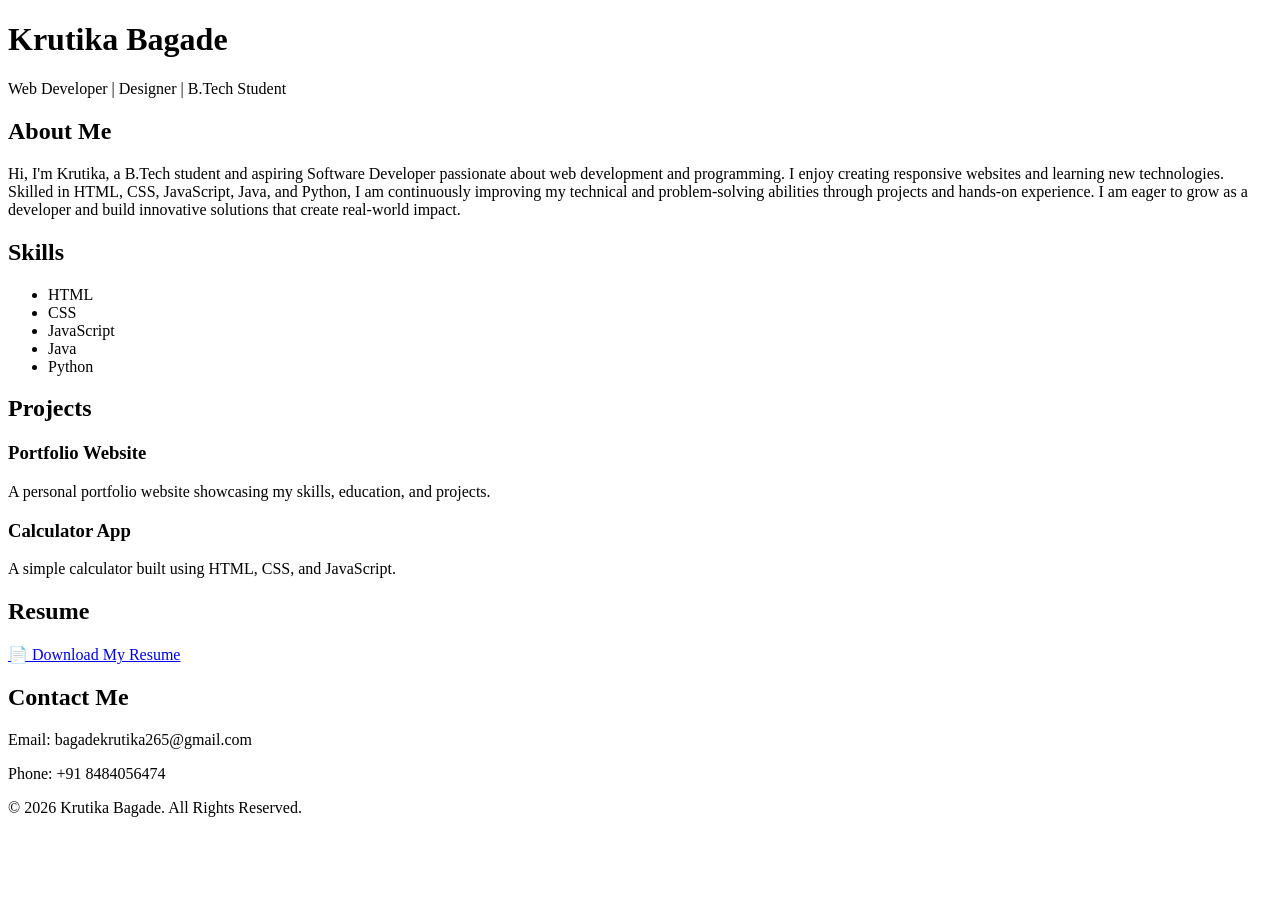
==== portfolio/index.html @ 6a71a65e "Add files via upload" ====
<!DOCTYPE html>
<html lang="en">
<head>
    <meta charset="UTF-8">
    <meta name="viewport" content="width=device-width, initial-scale=1.0">
    <title>Krutika Bagade | Portfolio</title>
    <link rel="stylesheet" href="style.css">
</head>
<body>

    <!-- Header -->
    <header>
        <h1>Krutika Bagade</h1>
        <p>Web Developer | Designer | B.Tech Student</p>
    </header>

    <!-- About Section -->
    <section id="about">
        <h2>About Me</h2>
        <p>
            Hi, I'm Krutika, a B.Tech student and aspiring Software Developer
            passionate about web development and programming. I enjoy creating
            responsive websites and learning new technologies. Skilled in HTML,
            CSS, JavaScript, Java, and Python, I am continuously improving my
            technical and problem-solving abilities through projects and
            hands-on experience. I am eager to grow as a developer and build
            innovative solutions that create real-world impact.
        </p>
    </section>

    <!-- Skills Section -->
    <section id="skills">
        <h2>Skills</h2>
        <ul>
            <li>HTML</li>
            <li>CSS</li>
            <li>JavaScript</li>
            <li>Java</li>
            <li>Python</li>
        </ul>
    </section>

    <!-- Projects Section -->
    <section id="projects">
        <h2>Projects</h2>

        <div class="project">
            <h3>Portfolio Website</h3>
            <p>
                A personal portfolio website showcasing my skills,
                education, and projects.
            </p>
        </div>

        <div class="project">
            <h3>Calculator App</h3>
            <p>
                A simple calculator built using HTML, CSS, and JavaScript.
            </p>
        </div>
    </section>

    <!-- Resume Section -->
    <section id="resume">
    <h2>Resume</h2>

    <a href="krutika R.pdf" download class="resume-btn">
        📄 Download My Resume
    </a>
</section>

    <!-- Contact Section -->
    <section id="contact">
        <h2>Contact Me</h2>
        <p>Email: bagadekrutika265@gmail.com</p>
        <p>Phone: +91 8484056474</p>
    </section>

    <!-- Footer -->
    <footer>
        <p>&copy; 2026 Krutika Bagade. All Rights Reserved.</p>
    </footer>
<script src="script.js"></script>
</body>
</html>
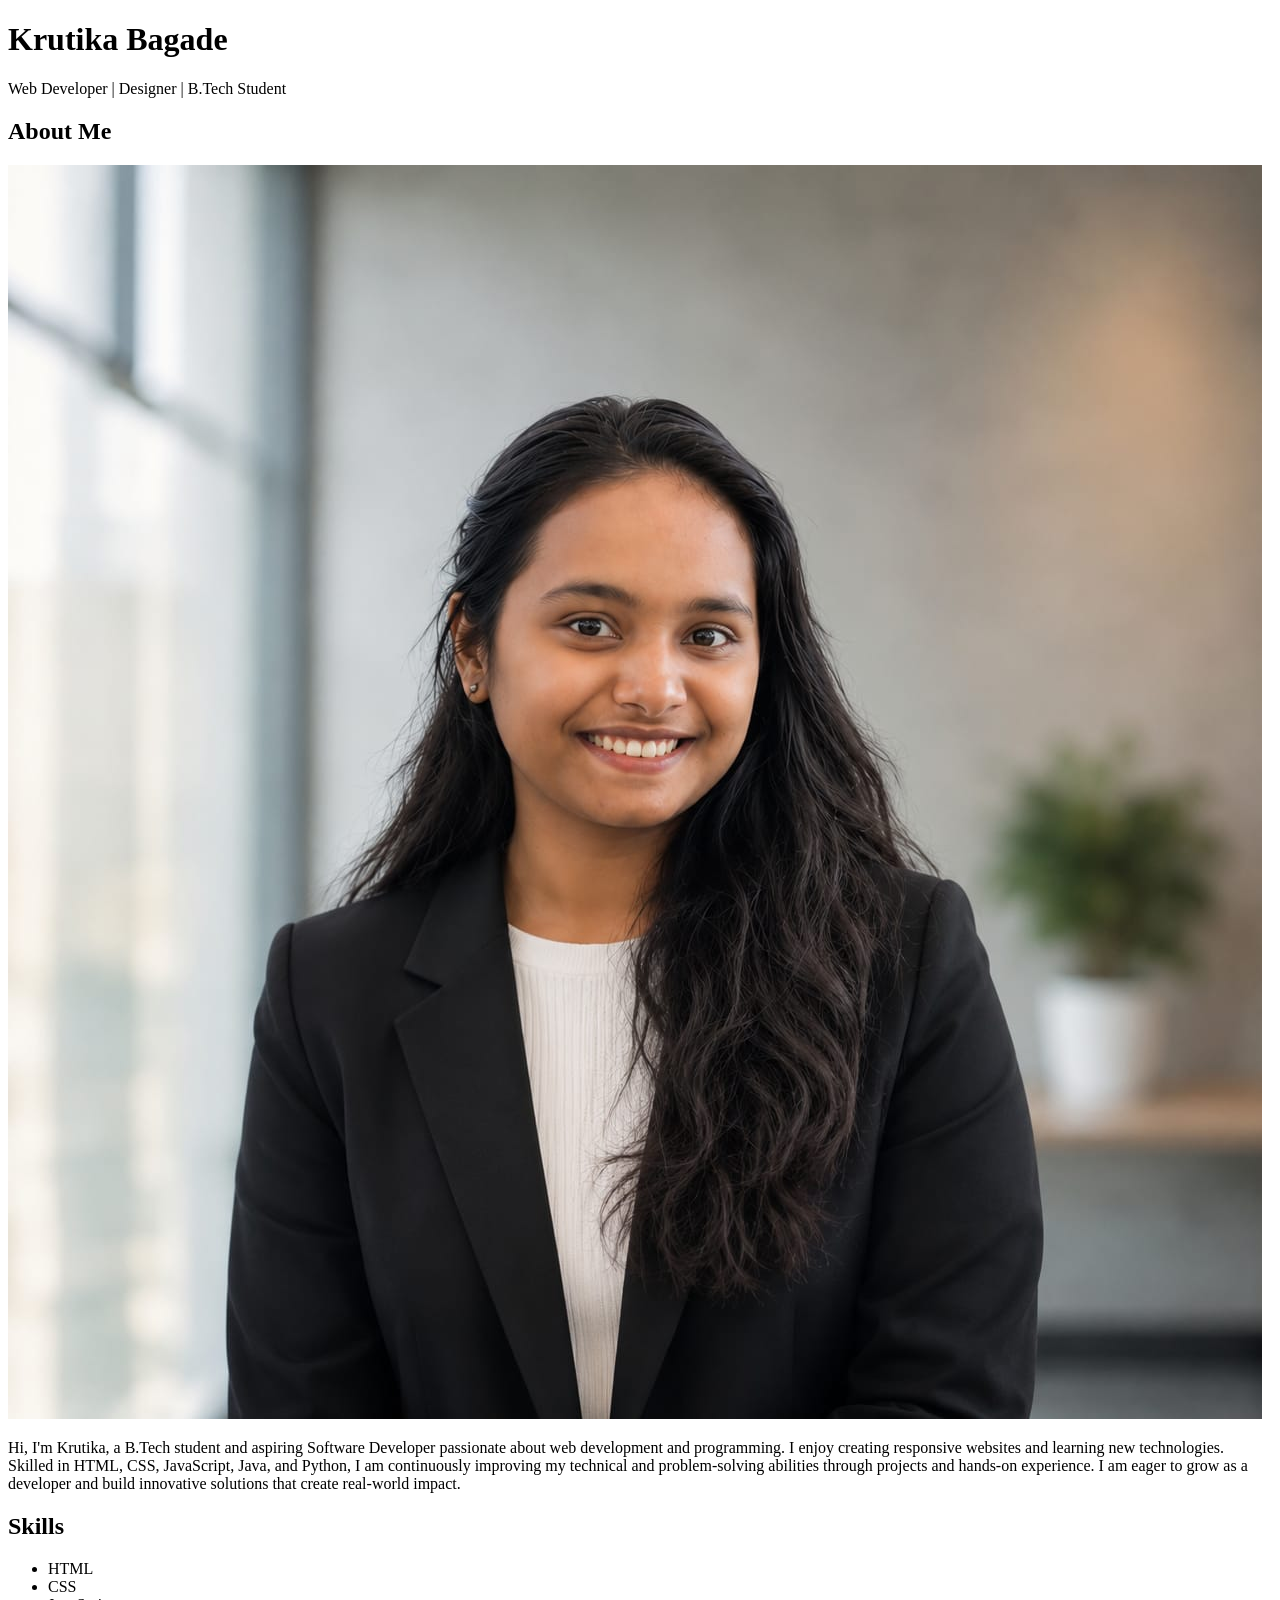
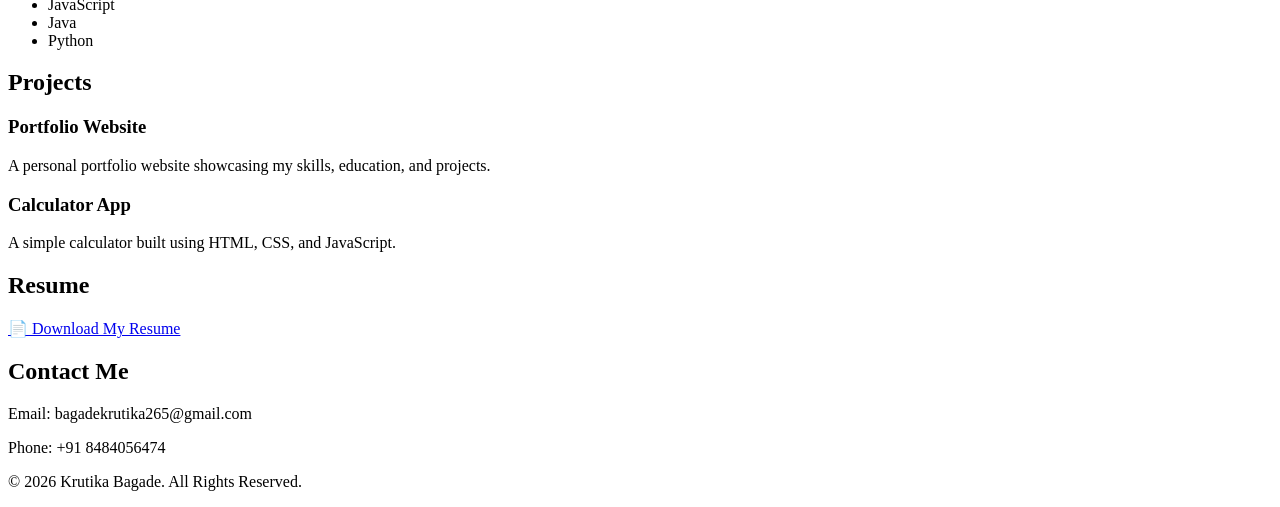
==== commit 7b766879: "Add files via upload" ====
--- a/portfolio/index.html
+++ b/portfolio/index.html
@@ -17,6 +17,7 @@
     <!-- About Section -->
     <section id="about">
         <h2>About Me</h2>
+        <img src="image.jpeg" alt="Krutika Bagade">
         <p>
             Hi, I'm Krutika, a B.Tech student and aspiring Software Developer
             passionate about web development and programming. I enjoy creating
